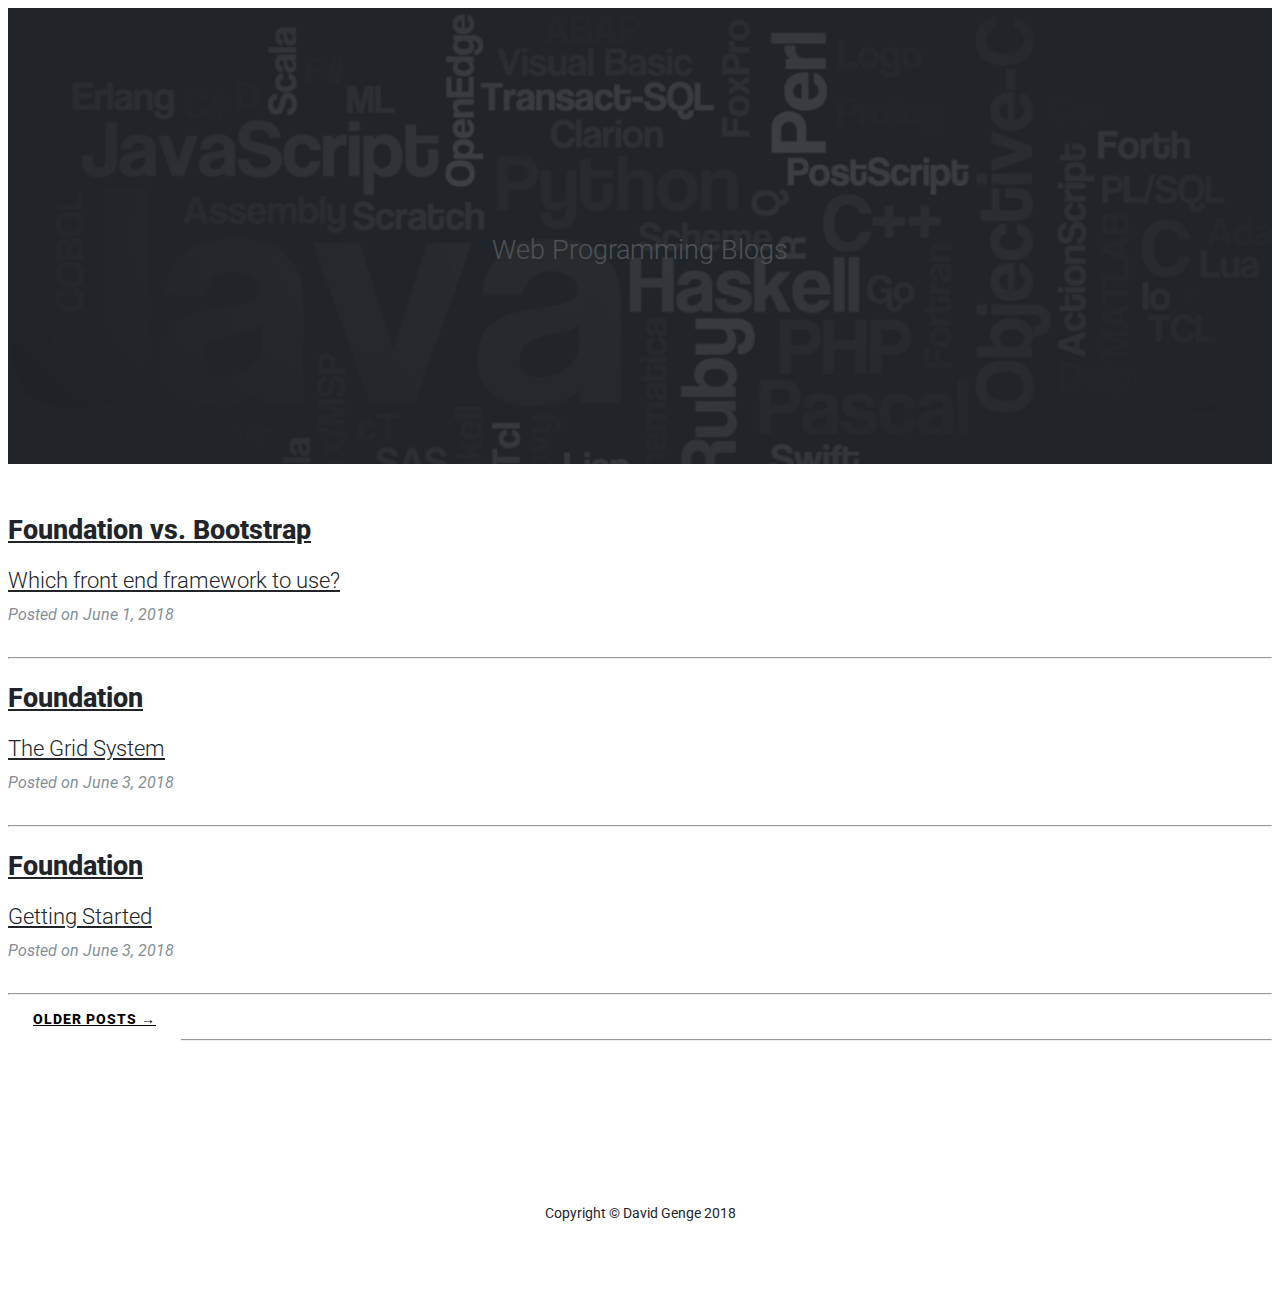
==== index.html @ e9faab11 "Fixed hyperlinks" ====
﻿<!DOCTYPE html>
<html lang="en">

<head>
    <meta charset="utf-8">
    <meta name="viewport" content="width=device-width, initial-scale=1, shrink-to-fit=no">
    <meta name="description" content="Blog Website">
    <meta name="author" content="David Genge">
    <!-- Page title -->
    <title>Web Programming Blogs</title>
    <!-- Bootstrap core CSS -->
    <link href="vendor/bootstrap/css/bootstrap.min.css" rel="stylesheet">
    <!-- Custom fonts for this template -->
    <link href="https://fonts.googleapis.com/css?family=Roboto" rel="stylesheet">
    <link href="vendor/font-awesome/css/font-awesome.min.css" rel="stylesheet" type="text/css">
    <!-- Custom styles for this template -->
    <link href="css/davidcss.css" rel="stylesheet">
</head>

<body>
    <!-- Navigation -->
    <nav class="navbar navbar-expand-lg navbar-light fixed-top" id="mainNav">
        <div class="container">
            <button class="navbar-toggler navbar-toggler-right" type="button" data-toggle="collapse" data-target="#navbarResponsive" aria-controls="navbarResponsive" aria-expanded="false" aria-label="Toggle navigation">
                Menu
                <i class="fa fa-bars"></i>
            </button>
            <div class="collapse navbar-collapse" id="navbarResponsive">
                <ul class="navbar-nav ml-auto">
                    <li class="nav-item">
                        <a class="nav-link" href="index.html">Home</a>
                    </li>
                    <li class="nav-item">
                        <a class="nav-link" href="about.html">About</a>
                    </li>
                    <li class="nav-item">
                        <a class="nav-link" href="post.html">Posts</a>
                    </li>
                    <li class="nav-item">
                        <a class="nav-link" href="contact.html">Contact</a>
                    </li>
                </ul>
            </div>
        </div>
    </nav>
    <!-- Page Header -->
    <header class="masthead" style="background-image: url('img/index-bg.png')">
        >
        <div class="overlay"></div>
        <div class="container">
            <div class="row">
                <div class="col-lg-8 col-md-10 mx-auto">
                    <div class="site-heading">

                        <span class="subheading">Web Programming Blogs</span>
                    </div>
                </div>
            </div>
        </div>
    </header>
    <!-- Main Content -->
    <div class="container">
        <div class="row">
            <div class="col-lg-8 col-md-10 mx-auto">
                <div class="post-preview">
                    <a href="post.html">
                        <h2 class="post-title">
                            Foundation vs. Bootstrap
                        </h2>
                        <h3 class="post-subtitle">
                            Which front end framework to use?
                        </h3>
                    </a>
                    <p class="post-meta">Posted on June 1, 2018</p>
                </div>
                <hr>
                <div class="post-preview">
                    <a href="post.html">
                        <h2 class="post-title">
                            Foundation
                        </h2>
                        <h3 class="post-subtitle">
                            The Grid System
                        </h3>
                    </a>
                    <p class="post-meta">Posted on June 3, 2018</p>
                </div>
                <hr>
                <div class="post-preview">
                    <a href="post.html">
                        <h2 class="post-title">
                            Foundation
                        </h2>
                        <h3 class="post-subtitle">
                            Getting Started
                        </h3>
                    </a>
                    <p class="post-meta">Posted on June 3, 2018</p>
                </div>
                <hr>
                <!-- Pager -->
                <div class="clearfix">
                    <a class="btn btn-primary float-right" href="#">Older Posts &rarr;</a>
                </div>
            </div>
        </div>
    </div>
    <hr>
    <!-- Footer -->
    <footer>
        <div class="container">
            <div class="row">
                <div class="col-lg-8 col-md-10 mx-auto">
                    <ul class="list-inline text-center">
                        <li class="list-inline-item">
                            <a href="https://www.linkedin.com/in/davidgenge">
                                <span class="fa-stack fa-lg">
                                    <i class="fa fa-circle fa-stack-2x"></i>
                                    <i class="fa fa-linkedin fa-stack-1x fa-inverse"></i>
                                </span>
                            </a>
                        </li>
                        <li class="list-inline-item">
                            <a href="https://www.instagram.com/davidgenge/">
                                <span class="fa-stack fa-lg">
                                    <i class="fa fa-circle fa-stack-2x"></i>
                                    <i class="fa fa-instagram fa-stack-1x fa-inverse"></i>
                                </span>
                            </a>
                        </li>
                        <li class="list-inline-item">
                            <a href="https://github.com/DNkG">
                                <span class="fa-stack fa-lg">
                                    <i class="fa fa-circle fa-stack-2x"></i>
                                    <i class="fa fa-github fa-stack-1x fa-inverse"></i>
                                </span>
                            </a>
                        </li>
                    </ul>
                    <p class="copyright text-muted">Copyright &copy; David Genge 2018</p>
                </div>
            </div>
        </div>
    </footer>
    <!-- Bootstrap core JavaScript -->
    <script src="vendor/jquery/jquery.min.js"></script>
    <script src="vendor/bootstrap/js/bootstrap.bundle.min.js"></script>
    <!-- Custom scripts for this template -->
    <script src="js/clean-blog.min.js"></script>
</body>
</html>
---- css/davidcss.css ----
body {
    font-size: 20px;
    color: #212529;
    font-family: 'Artifika', serif;
    font-family: 'Roboto', sans-serif;
}

p {
  line-height: 1.5;
  margin: 30px 0;
}

p a {
  text-decoration: underline;
}

h1, h2, h3, h4, h5, h6 {
    font-weight: 800;
    font-family: 'Artifika', serif;
    font-family: 'Roboto', sans-serif;
}

a {
  color: #212529;
  -webkit-transition: all 0.2s;
  -moz-transition: all 0.2s;
  transition: all 0.2s;
}

a:focus, a:hover {
  color: #0085A1;
}

blockquote {
  font-style: italic;
  color: #868e96;
}

.section-heading {
  font-size: 36px;
  font-weight: 700;
  margin-top: 40px;
}

.caption {
  font-size: 14px;
  font-style: italic;
  display: block;
  margin: 0;
  padding: 1px;
  text-align: center;
  border-bottom-right-radius: 5px;
  border-bottom-left-radius: 5px;
}

::-moz-selection {
  color: #fff;
  background: #0085A1;
  text-shadow: none;
}

::selection {
  color: #fff;
  background: #0085A1;
  text-shadow: none;
}

img::selection {
  color: #fff;
  background: transparent;
}

img::-moz-selection {
  color: #fff;
  background: transparent;
}

#mainNav {
    position: absolute;
    border-bottom: 1px solid #e9ecef;
    background-color: white;
    font-family: 'Artifika', serif;
    font-family: 'Roboto', sans-serif;
}

#mainNav .navbar-brand {
  font-weight: 800;
  color: #343a40;
}

#mainNav .navbar-toggler {
  font-size: 13px;
  font-weight: 800;
  padding: 13px;
  text-transform: uppercase;
  color: #343a40;
}

#mainNav .navbar-nav > li.nav-item > a {
  font-size: 13px;
  font-weight: 800;
  letter-spacing: 1px;
  text-transform: uppercase;
}

@media only screen and (min-width: 992px) {
  #mainNav {
    border-bottom: 1px solid transparent;
    background: transparent;
  }
  #mainNav .navbar-brand {
    padding: 10px 20px;
    color: #fff;
  }
  #mainNav .navbar-brand:focus, #mainNav .navbar-brand:hover {
    color: rgba(255, 255, 255, 0.8);
  }
  #mainNav .navbar-nav > li.nav-item > a {
    padding: 10px 20px;
    color: #fff;
  }
  #mainNav .navbar-nav > li.nav-item > a:focus, #mainNav .navbar-nav > li.nav-item > a:hover {
    color: rgba(255, 255, 255, 0.8);
  }
}

@media only screen and (min-width: 992px) {
  #mainNav {
    -webkit-transition: background-color 0.2s;
    -moz-transition: background-color 0.2s;
    transition: background-color 0.2s;
    /* Force Hardware Acceleration in WebKit */
    -webkit-transform: translate3d(0, 0, 0);
    -moz-transform: translate3d(0, 0, 0);
    -ms-transform: translate3d(0, 0, 0);
    -o-transform: translate3d(0, 0, 0);
    transform: translate3d(0, 0, 0);
    -webkit-backface-visibility: hidden;
  }
  #mainNav.is-fixed {
    /* when the user scrolls down, we hide the header right above the viewport */
    position: fixed;
    top: -67px;
    -webkit-transition: -webkit-transform 0.2s;
    -moz-transition: -moz-transform 0.2s;
    transition: transform 0.2s;
    border-bottom: 1px solid white;
    background-color: rgba(255, 255, 255, 0.9);
  }
  #mainNav.is-fixed .navbar-brand {
    color: #212529;
  }
  #mainNav.is-fixed .navbar-brand:focus, #mainNav.is-fixed .navbar-brand:hover {
    color: #0085A1;
  }
  #mainNav.is-fixed .navbar-nav > li.nav-item > a {
    color: #212529;
  }
  #mainNav.is-fixed .navbar-nav > li.nav-item > a:focus, #mainNav.is-fixed .navbar-nav > li.nav-item > a:hover {
    color: #0085A1;
  }
  #mainNav.is-visible {
    /* if the user changes the scrolling direction, we show the header */
    -webkit-transform: translate3d(0, 100%, 0);
    -moz-transform: translate3d(0, 100%, 0);
    -ms-transform: translate3d(0, 100%, 0);
    -o-transform: translate3d(0, 100%, 0);
    transform: translate3d(0, 100%, 0);
  }
}

header.masthead {
    margin-bottom: 50px; /* Margin space between slate grey container and first post */
    background: no-repeat center center;
    background-color: #212529;
    background-attachment: scroll;
    position: relative;
    -webkit-background-size: cover;
    -moz-background-size: cover;
    -o-background-size: cover;
    background-size: cover;
}

    header.masthead .overlay {
        position: absolute; 
        top: 0;
        left: 0;
        height: 100%;
        width: 100%;
        background-color: #212529;
        opacity: .8;
        background-image: url("../../media/examples/lizard.png");
    }

header.masthead .page-heading,
header.masthead .post-heading,
header.masthead .site-heading {
  padding: 180px 0 150px;
  color: white;
}

@media only screen and (min-width: 768px) {
  header.masthead .page-heading,
  header.masthead .post-heading,
  header.masthead .site-heading {
    padding: 200px 0;
  }
}

header.masthead .page-heading,
header.masthead .site-heading {
  text-align: center;
}

header.masthead .page-heading h1,
header.masthead .site-heading h1 {
  font-size: 50px;
  margin-top: 0;
}

    header.masthead .page-heading .subheading,
    header.masthead .site-heading .subheading {
        font-size: 27px;
        font-weight: 300;
        line-height: 1;
        display: block;
        margin: 5px 0 0;
        font-family: 'Artifika', serif;
        font-family: 'Roboto', sans-serif;
    }

@media only screen and (min-width: 768px) {
  header.masthead .page-heading h1,
  header.masthead .site-heading h1 {
    font-size: 80px;
  }
}

header.masthead .post-heading h1 {
    font-size: 2px;
}

header.masthead .post-heading .meta,
header.masthead .post-heading .subheading {
  line-height: 1.1;
  display: block;
}

header.masthead .post-heading .subheading {
    font-size: 24px;
    font-weight: 600;
    margin: 10px 0 30px;
    font-family: 'Artifika', serif;
    font-family: 'Roboto', sans-serif;
}

header.masthead .post-heading .meta {
    font-size: 20px;
    font-weight: 300;
    font-style: italic;
    font-family: 'Artifika', serif;
    font-family: 'Roboto', sans-serif;
}

header.masthead .post-heading .meta a {
  color: #fff;
}

@media only screen and (min-width: 768px) {
    header.masthead .post-heading h1 {
        font-size: 55px;
        font-family: 'Artifika', serif;
        font-family: 'Roboto', sans-serif;
    }
  header.masthead .post-heading .subheading {
    font-size: 20px;
  }
}

.post-preview > a {
  color: #212529;
}

.post-preview > a:focus, .post-preview > a:hover {
  text-decoration: none;
  color: #0085A1;
}

post-preview > a > .post-title {
    font-size: 22px;
    margin-top: 20px;
    margin-bottom: 10px;
}

.post-preview > a > .post-subtitle {
        font-size: 22px;
        font-weight: 300;
        margin: 0 0 10px;
    }

.post-preview > .post-meta {
    font-size: 16px;
    font-style: italic;
    margin-top: 0;
    color: #868e96;
}

.post-preview > .post-meta > a {
  text-decoration: none;
  color: #212529;
}

.post-preview > .post-meta > a:focus, .post-preview > .post-meta > a:hover {
  text-decoration: underline;
  color: #0085A1;
}

@media only screen and (min-width: 768px) {
    .post-preview > a > .post-title {
        font-size: 27px;
        font-family: 'Artifika', serif;
        font-family: 'Roboto', sans-serif;
    }
}

.floating-label-form-group {
  font-size: 14px;
  position: relative;
  margin-bottom: 0;
  padding-bottom: 0.5em;
  border-bottom: 1px solid #dee2e6;
}

    .floating-label-form-group input,
    .floating-label-form-group textarea {
        font-size: 1.5em;
        position: relative;
        z-index: 1;
        padding: 0;
        resize: none;
        border: none;
        border-radius: 0;
        background: none;
        box-shadow: none !important;
        font-family: 'Artifika', serif;
        font-family: 'Roboto', sans-serif;
    }

        .floating-label-form-group input::-webkit-input-placeholder,
        .floating-label-form-group textarea::-webkit-input-placeholder {
            color: #868e96;
            font-family: 'Artifika', serif;
            font-family: 'Roboto', sans-serif;
        }

.floating-label-form-group label {
  font-size: 0.85em;
  line-height: 1.764705882em;
  position: relative;
  z-index: 0;
  top: 2em;
  display: block;
  margin: 0;
  -webkit-transition: top 0.3s ease, opacity 0.3s ease;
  -moz-transition: top 0.3s ease, opacity 0.3s ease;
  -ms-transition: top 0.3s ease, opacity 0.3s ease;
  transition: top 0.3s ease, opacity 0.3s ease;
  vertical-align: middle;
  vertical-align: baseline;
  opacity: 0;
}

.floating-label-form-group .help-block {
  margin: 15px 0;
}

.floating-label-form-group-with-value label {
  top: 0;
  opacity: 1;
}

.floating-label-form-group-with-focus label {
  color: #0085A1;
}

form .form-group:first-child .floating-label-form-group {
  border-top: 1px solid #dee2e6;
}

footer {
  padding: 50px 0 65px;
}

footer .list-inline {
  margin: 0;
  padding: 0;
}

footer .copyright {
  font-size: 14px;
  margin-bottom: 0;
  text-align: center;
}

.btn {
    font-size: 14px;
    font-weight: 800;
    padding: 15px 25px;
    letter-spacing: 1px;
    text-transform: uppercase;
    border-radius: 0;
    font-family: 'Artifika', serif;
    font-family: 'Roboto', sans-serif;
}

.btn-primary {
  color: black;
  background-color: white;
  border-color: white;
}

    .btn-primary:hover, .btn-primary:focus, .btn-primary:active {
        color: white;
        background-color: black !important;
        border-color: white !important;

    }

.btn-lg {
  font-size: 1px;
  padding: 25px 35px;
}
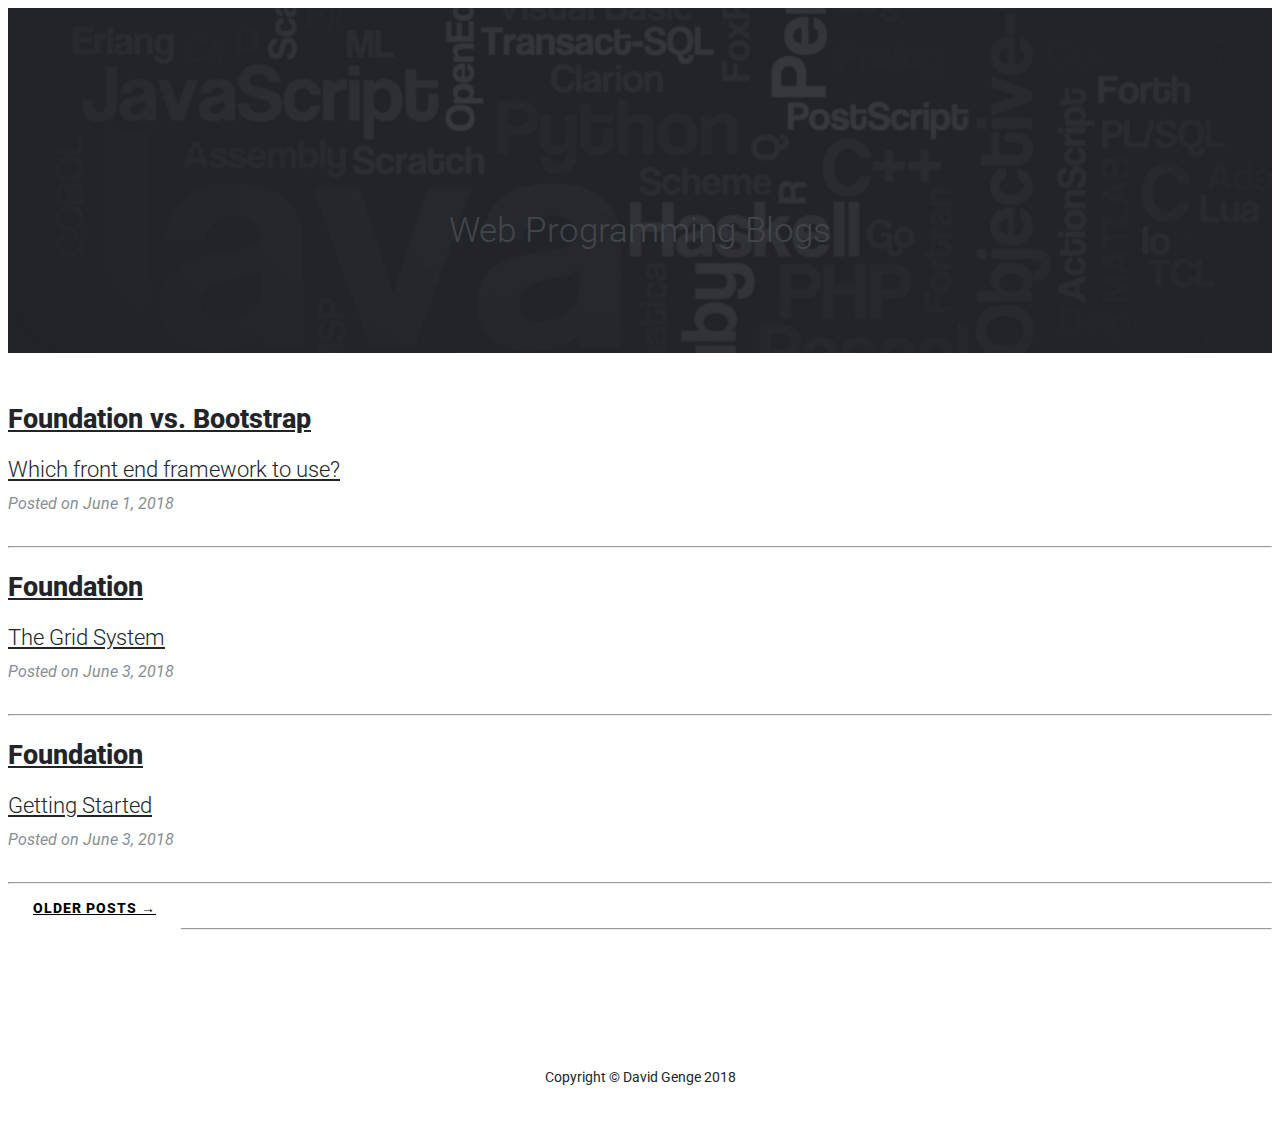
==== commit 1d8bbf44: "Updates" ====
--- a/index.html
+++ b/index.html
@@ -2,23 +2,31 @@
 <html lang="en">
 
 <head>
+
     <meta charset="utf-8">
     <meta name="viewport" content="width=device-width, initial-scale=1, shrink-to-fit=no">
-    <meta name="description" content="Blog Website">
+    <meta name="description" content="index.html">
     <meta name="author" content="David Genge">
+
     <!-- Page title -->
     <title>Web Programming Blogs</title>
+
     <!-- Bootstrap core CSS -->
     <link href="vendor/bootstrap/css/bootstrap.min.css" rel="stylesheet">
+    
     <!-- Custom fonts for this template -->
     <link href="https://fonts.googleapis.com/css?family=Roboto" rel="stylesheet">
     <link href="vendor/font-awesome/css/font-awesome.min.css" rel="stylesheet" type="text/css">
+    
     <!-- Custom styles for this template -->
     <link href="css/davidcss.css" rel="stylesheet">
+
 </head>
 
 <body>
+
     <!-- Navigation -->
+
     <nav class="navbar navbar-expand-lg navbar-light fixed-top" id="mainNav">
         <div class="container">
             <button class="navbar-toggler navbar-toggler-right" type="button" data-toggle="collapse" data-target="#navbarResponsive" aria-controls="navbarResponsive" aria-expanded="false" aria-label="Toggle navigation">
@@ -34,7 +42,7 @@
                         <a class="nav-link" href="about.html">About</a>
                     </li>
                     <li class="nav-item">
-                        <a class="nav-link" href="post.html">Posts</a>
+                        <a class="nav-link" href="posts.html">Posts</a>
                     </li>
                     <li class="nav-item">
                         <a class="nav-link" href="contact.html">Contact</a>
@@ -43,9 +51,11 @@
             </div>
         </div>
     </nav>
+
     <!-- Page Header -->
-    <header class="masthead" style="background-image: url('img/index-bg.png')">
-        >
+
+    <header class="masthead" style="background-image: url('img/index-bg.png'); height: 345px;">
+
         <div class="overlay"></div>
         <div class="container">
             <div class="row">
@@ -58,55 +68,62 @@
             </div>
         </div>
     </header>
+
     <!-- Main Content -->
-    <div class="container">
-        <div class="row">
-            <div class="col-lg-8 col-md-10 mx-auto">
-                <div class="post-preview">
-                    <a href="post.html">
-                        <h2 class="post-title">
-                            Foundation vs. Bootstrap
-                        </h2>
-                        <h3 class="post-subtitle">
-                            Which front end framework to use?
-                        </h3>
-                    </a>
-                    <p class="post-meta">Posted on June 1, 2018</p>
-                </div>
-                <hr>
-                <div class="post-preview">
-                    <a href="post.html">
-                        <h2 class="post-title">
-                            Foundation
-                        </h2>
-                        <h3 class="post-subtitle">
-                            The Grid System
-                        </h3>
-                    </a>
-                    <p class="post-meta">Posted on June 3, 2018</p>
-                </div>
-                <hr>
-                <div class="post-preview">
-                    <a href="post.html">
-                        <h2 class="post-title">
-                            Foundation
-                        </h2>
-                        <h3 class="post-subtitle">
-                            Getting Started
-                        </h3>
-                    </a>
-                    <p class="post-meta">Posted on June 3, 2018</p>
-                </div>
-                <hr>
-                <!-- Pager -->
-                <div class="clearfix">
-                    <a class="btn btn-primary float-right" href="#">Older Posts &rarr;</a>
+    <article>
+        <div class="container">
+            <div class="row">
+                <div class="col-lg-8 col-md-10 mx-auto">
+                    <div class="post-preview">
+                        <a href="posts.html">
+                            <h2 class="post-title">
+                                Foundation vs. Bootstrap
+                            </h2>
+                            <h3 class="post-subtitle">
+                                Which front end framework to use?
+                            </h3>
+                        </a>
+                        <p class="post-meta">Posted on June 1, 2018</p>
+                    </div>
+                    <hr>
+                    <div class="post-preview">
+                        <a href="posts.html">
+                            <h2 class="post-title">
+                                Foundation
+                            </h2>
+                            <h3 class="post-subtitle">
+                                The Grid System
+                            </h3>
+                        </a>
+                        <p class="post-meta">Posted on June 3, 2018</p>
+                    </div>
+                    <hr>
+                    <div class="post-preview">
+                        <a href="posts.html">
+                            <h2 class="post-title">
+                                Foundation
+                            </h2>
+                            <h3 class="post-subtitle">
+                                Getting Started
+                            </h3>
+                        </a>
+                        <p class="post-meta">Posted on June 3, 2018</p>
+                    </div>
+                    <hr>
+
+                    <!-- Pager -->
+
+                    <div class="clearfix">
+                        <a class="btn btn-primary float-right" href="posts.html">Older Posts &rarr;</a>
+                    </div>
                 </div>
             </div>
         </div>
-    </div>
+    </article>
     <hr>
+
     <!-- Footer -->
+
     <footer>
         <div class="container">
             <div class="row">
@@ -142,10 +159,15 @@
             </div>
         </div>
     </footer>
+
     <!-- Bootstrap core JavaScript -->
+
     <script src="vendor/jquery/jquery.min.js"></script>
     <script src="vendor/bootstrap/js/bootstrap.bundle.min.js"></script>
+
     <!-- Custom scripts for this template -->
-    <script src="js/clean-blog.min.js"></script>
+
+    <script src="js/davidcss.min.js"></script>
+
 </body>
-</html>
+</html>--- a/css/davidcss.css
+++ b/css/davidcss.css
@@ -1,178 +1,217 @@
 
-body {
+body
+{
     font-size: 20px;
     color: #212529;
-    font-family: 'Artifika', serif;
     font-family: 'Roboto', sans-serif;
 }
 
-p {
-  line-height: 1.5;
-  margin: 30px 0;
-}
-
-p a {
-  text-decoration: underline;
-}
-
-h1, h2, h3, h4, h5, h6 {
+p
+{
+    line-height: 1.5;
+    margin: 30px 0;
+}
+
+p a
+{
+    text-decoration: underline;
+}
+
+h1, h2, h3, h4, h5, h6
+{
     font-weight: 800;
-    font-family: 'Artifika', serif;
     font-family: 'Roboto', sans-serif;
 }
 
-a {
-  color: #212529;
-  -webkit-transition: all 0.2s;
-  -moz-transition: all 0.2s;
-  transition: all 0.2s;
-}
-
-a:focus, a:hover {
-  color: #0085A1;
-}
-
-blockquote {
-  font-style: italic;
-  color: #868e96;
-}
-
-.section-heading {
-  font-size: 36px;
-  font-weight: 700;
-  margin-top: 40px;
-}
-
-.caption {
-  font-size: 14px;
-  font-style: italic;
-  display: block;
-  margin: 0;
-  padding: 1px;
-  text-align: center;
-  border-bottom-right-radius: 5px;
-  border-bottom-left-radius: 5px;
-}
-
-::-moz-selection {
-  color: #fff;
-  background: #0085A1;
-  text-shadow: none;
-}
-
-::selection {
-  color: #fff;
-  background: #0085A1;
-  text-shadow: none;
-}
-
-img::selection {
-  color: #fff;
-  background: transparent;
-}
-
-img::-moz-selection {
-  color: #fff;
-  background: transparent;
-}
-
-#mainNav {
+a
+{
+    color: #212529;
+    -webkit-transition: all 0.2s;
+    -moz-transition: all 0.2s;
+    transition: all 0.2s;
+}
+
+a:focus, a:hover
+{
+    color: #0085A1;
+}
+
+blockquote
+{
+    font-style: italic;
+    color: #868e96;
+}
+
+.section-heading
+{
+    font-size: 36px;
+    font-weight: 700;
+    margin-top: 40px;
+}
+
+.caption
+{
+    font-size: 14px;
+    font-style: italic;
+    display: block;
+    margin: 0;
+    padding: 1px;
+    text-align: center;
+    border-bottom-right-radius: 5px;
+    border-bottom-left-radius: 5px;
+}
+
+::-moz-selection
+{
+    color: #fff;
+    background: #0085A1;
+    text-shadow: none;
+}
+
+::selection
+{
+    color: #fff;
+    background: #0085A1;
+    text-shadow: none;
+}
+
+img::selection
+{
+    color: #fff;
+    background: transparent;
+}
+
+img::-moz-selection
+{
+    color: #fff;
+    background: transparent;
+}
+
+#mainNav
+{
     position: absolute;
     border-bottom: 1px solid #e9ecef;
     background-color: white;
-    font-family: 'Artifika', serif;
     font-family: 'Roboto', sans-serif;
 }
 
-#mainNav .navbar-brand {
-  font-weight: 800;
-  color: #343a40;
-}
-
-#mainNav .navbar-toggler {
-  font-size: 13px;
-  font-weight: 800;
-  padding: 13px;
-  text-transform: uppercase;
-  color: #343a40;
-}
-
-#mainNav .navbar-nav > li.nav-item > a {
-  font-size: 13px;
-  font-weight: 800;
-  letter-spacing: 1px;
-  text-transform: uppercase;
-}
-
-@media only screen and (min-width: 992px) {
-  #mainNav {
-    border-bottom: 1px solid transparent;
-    background: transparent;
-  }
-  #mainNav .navbar-brand {
-    padding: 10px 20px;
-    color: #fff;
-  }
-  #mainNav .navbar-brand:focus, #mainNav .navbar-brand:hover {
-    color: rgba(255, 255, 255, 0.8);
-  }
-  #mainNav .navbar-nav > li.nav-item > a {
-    padding: 10px 20px;
-    color: #fff;
-  }
-  #mainNav .navbar-nav > li.nav-item > a:focus, #mainNav .navbar-nav > li.nav-item > a:hover {
-    color: rgba(255, 255, 255, 0.8);
-  }
-}
-
-@media only screen and (min-width: 992px) {
-  #mainNav {
-    -webkit-transition: background-color 0.2s;
-    -moz-transition: background-color 0.2s;
-    transition: background-color 0.2s;
-    /* Force Hardware Acceleration in WebKit */
-    -webkit-transform: translate3d(0, 0, 0);
-    -moz-transform: translate3d(0, 0, 0);
-    -ms-transform: translate3d(0, 0, 0);
-    -o-transform: translate3d(0, 0, 0);
-    transform: translate3d(0, 0, 0);
-    -webkit-backface-visibility: hidden;
-  }
-  #mainNav.is-fixed {
-    /* when the user scrolls down, we hide the header right above the viewport */
-    position: fixed;
-    top: -67px;
-    -webkit-transition: -webkit-transform 0.2s;
-    -moz-transition: -moz-transform 0.2s;
-    transition: transform 0.2s;
-    border-bottom: 1px solid white;
-    background-color: rgba(255, 255, 255, 0.9);
-  }
-  #mainNav.is-fixed .navbar-brand {
-    color: #212529;
-  }
-  #mainNav.is-fixed .navbar-brand:focus, #mainNav.is-fixed .navbar-brand:hover {
-    color: #0085A1;
-  }
-  #mainNav.is-fixed .navbar-nav > li.nav-item > a {
-    color: #212529;
-  }
-  #mainNav.is-fixed .navbar-nav > li.nav-item > a:focus, #mainNav.is-fixed .navbar-nav > li.nav-item > a:hover {
-    color: #0085A1;
-  }
-  #mainNav.is-visible {
-    /* if the user changes the scrolling direction, we show the header */
-    -webkit-transform: translate3d(0, 100%, 0);
-    -moz-transform: translate3d(0, 100%, 0);
-    -ms-transform: translate3d(0, 100%, 0);
-    -o-transform: translate3d(0, 100%, 0);
-    transform: translate3d(0, 100%, 0);
-  }
-}
-
-header.masthead {
+    #mainNav .navbar-brand
+    {
+        font-weight: 800;
+        color: #343a40;
+    }
+
+    #mainNav .navbar-toggler
+    {
+        font-size: 14px;
+        font-weight: 800;
+        padding: 13px;
+        text-transform: uppercase;
+        color: #343a40;
+    }
+
+    #mainNav .navbar-nav > li.nav-item > a
+    {
+        font-size: 14px;
+        font-weight: 800;
+        letter-spacing: 1px;
+        text-transform: uppercase;
+    }
+
+@media only screen and (min-width: 992px)
+{
+    #mainNav
+    {
+        border-bottom: 1px solid transparent;
+        background: transparent;
+    }
+
+        #mainNav .navbar-brand
+        {
+            padding: 10px 20px;
+            color: #fff;
+        }
+
+            #mainNav .navbar-brand:focus, #mainNav .navbar-brand:hover
+            {
+                color: rgba(255, 255, 255, 0.8);
+            }
+
+        #mainNav .navbar-nav > li.nav-item > a
+        {
+            padding: 10px 20px;
+            color: #fff;
+        }
+
+            #mainNav .navbar-nav > li.nav-item > a:focus, #mainNav .navbar-nav > li.nav-item > a:hover
+            {
+                color: rgba(255, 255, 255, 0.8);
+            }
+}
+
+@media only screen and (min-width: 992px)
+{
+    #mainNav
+    {
+        -webkit-transition: background-color 0.2s;
+        -moz-transition: background-color 0.2s;
+        transition: background-color 0.2s;
+        /* Force Hardware Acceleration in WebKit */
+        -webkit-transform: translate3d(0, 0, 0);
+        -moz-transform: translate3d(0, 0, 0);
+        -ms-transform: translate3d(0, 0, 0);
+        -o-transform: translate3d(0, 0, 0);
+        transform: translate3d(0, 0, 0);
+        -webkit-backface-visibility: hidden;
+    }
+
+        #mainNav.is-fixed
+        {
+            /* when the user scrolls down, we hide the header right above the viewport */
+            position: fixed;
+            top: -67px;
+            -webkit-transition: -webkit-transform 1s;
+            -moz-transition: -moz-transform 1s;
+            transition: transform 1s;
+            border-bottom: 1px solid white;
+            background-color: rgba(255, 255, 255, 0.9);
+        }
+
+            #mainNav.is-fixed .navbar-brand
+            {
+                color: #212529;
+            }
+
+                #mainNav.is-fixed .navbar-brand:focus, #mainNav.is-fixed .navbar-brand:hover
+                {
+                    color: #0085A1;
+                }
+
+            #mainNav.is-fixed .navbar-nav > li.nav-item > a
+            {
+                color: #212529;
+            }
+
+                #mainNav.is-fixed .navbar-nav > li.nav-item > a:focus, #mainNav.is-fixed .navbar-nav > li.nav-item > a:hover
+                {
+                    color: #0085A1;
+                }
+
+        #mainNav.is-visible
+        {
+            /* if the user changes the scrolling direction, we show the header */
+            -webkit-transform: translate3d(0, 100%, 0);
+            -moz-transform: translate3d(0, 100%, 0);
+            -ms-transform: translate3d(0, 100%, 0);
+            -o-transform: translate3d(0, 100%, 0);
+            transform: translate3d(0, 100%, 0);
+        }
+}
+
+header.masthead
+{
     margin-bottom: 50px; /* Margin space between slate grey container and first post */
-    background: no-repeat center center;
+    background: repeat center center;
     background-color: #212529;
     background-attachment: scroll;
     position: relative;
@@ -182,158 +221,181 @@
     background-size: cover;
 }
 
-    header.masthead .overlay {
-        position: absolute; 
+    header.masthead .overlay
+    {
+        position: absolute;
         top: 0;
         left: 0;
         height: 100%;
         width: 100%;
         background-color: #212529;
-        opacity: .8;
-        background-image: url("../../media/examples/lizard.png");
-    }
+        opacity: .85;
+    }
+
+    header.masthead .page-heading,
+    header.masthead .post-heading,
+    header.masthead .site-heading
+    {
+        padding: 180px 0 150px;
+        color: white;
+    }
+
+@media only screen and (min-width: 768px)
+{
+    header.masthead .page-heading,
+    header.masthead .post-heading,
+    header.masthead .site-heading
+    {
+        padding: 200px 0;
+    }
+}
 
 header.masthead .page-heading,
-header.masthead .post-heading,
-header.masthead .site-heading {
-  padding: 180px 0 150px;
-  color: white;
-}
-
-@media only screen and (min-width: 768px) {
-  header.masthead .page-heading,
-  header.masthead .post-heading,
-  header.masthead .site-heading {
-    padding: 200px 0;
-  }
-}
-
-header.masthead .page-heading,
-header.masthead .site-heading {
-  text-align: center;
-}
-
-header.masthead .page-heading h1,
-header.masthead .site-heading h1 {
-  font-size: 50px;
-  margin-top: 0;
-}
+header.masthead .site-heading
+{
+    text-align: center;
+}
+
+    header.masthead .page-heading h1,
+    header.masthead .site-heading h1
+    {
+        font-size: 50px;
+        margin-top: 0;
+    }
 
     header.masthead .page-heading .subheading,
-    header.masthead .site-heading .subheading {
-        font-size: 27px;
+    header.masthead .site-heading .subheading
+    {
+        font-size: 35px;
         font-weight: 300;
         line-height: 1;
         display: block;
         margin: 5px 0 0;
-        font-family: 'Artifika', serif;
         font-family: 'Roboto', sans-serif;
     }
 
-@media only screen and (min-width: 768px) {
-  header.masthead .page-heading h1,
-  header.masthead .site-heading h1 {
-    font-size: 80px;
-  }
-}
-
-header.masthead .post-heading h1 {
+@media only screen and (min-width: 768px)
+{
+    header.masthead .page-heading h1,
+    header.masthead .site-heading h1
+    {
+        font-size: 80px;
+    }
+}
+
+header.masthead .post-heading h1
+{
     font-size: 2px;
 }
 
 header.masthead .post-heading .meta,
-header.masthead .post-heading .subheading {
-  line-height: 1.1;
-  display: block;
-}
-
-header.masthead .post-heading .subheading {
+header.masthead .post-heading .subheading
+{
+    line-height: 1.1;
+    display: block;
+}
+
+header.masthead .post-heading .subheading
+{
     font-size: 24px;
     font-weight: 600;
     margin: 10px 0 30px;
-    font-family: 'Artifika', serif;
     font-family: 'Roboto', sans-serif;
 }
 
-header.masthead .post-heading .meta {
+header.masthead .post-heading .meta
+{
     font-size: 20px;
     font-weight: 300;
     font-style: italic;
-    font-family: 'Artifika', serif;
     font-family: 'Roboto', sans-serif;
 }
 
-header.masthead .post-heading .meta a {
-  color: #fff;
-}
-
-@media only screen and (min-width: 768px) {
-    header.masthead .post-heading h1 {
+    header.masthead .post-heading .meta a
+    {
+        color: #fff;
+    }
+
+@media only screen and (min-width: 768px)
+{
+    header.masthead .post-heading h1
+    {
         font-size: 55px;
-        font-family: 'Artifika', serif;
         font-family: 'Roboto', sans-serif;
     }
-  header.masthead .post-heading .subheading {
-    font-size: 20px;
-  }
-}
-
-.post-preview > a {
-  color: #212529;
-}
-
-.post-preview > a:focus, .post-preview > a:hover {
-  text-decoration: none;
-  color: #0085A1;
-}
-
-post-preview > a > .post-title {
+
+    header.masthead .post-heading .subheading
+    {
+        font-size: 20px;
+    }
+}
+
+.post-preview > a
+{
+    color: #212529;
+}
+
+    .post-preview > a:focus, .post-preview > a:hover
+    {
+        text-decoration: none;
+        color: #0085A1;
+    }
+
+post-preview > a > .post-title
+{
     font-size: 22px;
     margin-top: 20px;
     margin-bottom: 10px;
 }
 
-.post-preview > a > .post-subtitle {
-        font-size: 22px;
-        font-weight: 300;
-        margin: 0 0 10px;
-    }
-
-.post-preview > .post-meta {
+.post-preview > a > .post-subtitle
+{
+    font-size: 22px;
+    font-weight: 300;
+    margin: 0 0 10px;
+}
+
+.post-preview > .post-meta
+{
     font-size: 16px;
     font-style: italic;
     margin-top: 0;
     color: #868e96;
 }
 
-.post-preview > .post-meta > a {
-  text-decoration: none;
-  color: #212529;
-}
-
-.post-preview > .post-meta > a:focus, .post-preview > .post-meta > a:hover {
-  text-decoration: underline;
-  color: #0085A1;
-}
-
-@media only screen and (min-width: 768px) {
-    .post-preview > a > .post-title {
+    .post-preview > .post-meta > a
+    {
+        text-decoration: none;
+        color: #212529;
+    }
+
+        .post-preview > .post-meta > a:focus, .post-preview > .post-meta > a:hover
+        {
+            text-decoration: underline;
+            color: #0085A1;
+        }
+
+@media only screen and (min-width: 768px)
+{
+    .post-preview > a > .post-title
+    {
         font-size: 27px;
-        font-family: 'Artifika', serif;
         font-family: 'Roboto', sans-serif;
     }
 }
 
-.floating-label-form-group {
-  font-size: 14px;
-  position: relative;
-  margin-bottom: 0;
-  padding-bottom: 0.5em;
-  border-bottom: 1px solid #dee2e6;
+.floating-label-form-group
+{
+    font-size: 14px;
+    position: relative;
+    margin-bottom: 0;
+    padding-bottom: 0.5em;
+    border-bottom: 1px solid #dee2e6;
 }
 
     .floating-label-form-group input,
-    .floating-label-form-group textarea {
+    .floating-label-form-group textarea
+    {
         font-size: 1.5em;
         position: relative;
         z-index: 1;
@@ -343,91 +405,100 @@
         border-radius: 0;
         background: none;
         box-shadow: none !important;
-        font-family: 'Artifika', serif;
         font-family: 'Roboto', sans-serif;
     }
 
         .floating-label-form-group input::-webkit-input-placeholder,
-        .floating-label-form-group textarea::-webkit-input-placeholder {
+        .floating-label-form-group textarea::-webkit-input-placeholder
+        {
             color: #868e96;
-            font-family: 'Artifika', serif;
             font-family: 'Roboto', sans-serif;
         }
 
-.floating-label-form-group label {
-  font-size: 0.85em;
-  line-height: 1.764705882em;
-  position: relative;
-  z-index: 0;
-  top: 2em;
-  display: block;
-  margin: 0;
-  -webkit-transition: top 0.3s ease, opacity 0.3s ease;
-  -moz-transition: top 0.3s ease, opacity 0.3s ease;
-  -ms-transition: top 0.3s ease, opacity 0.3s ease;
-  transition: top 0.3s ease, opacity 0.3s ease;
-  vertical-align: middle;
-  vertical-align: baseline;
-  opacity: 0;
-}
-
-.floating-label-form-group .help-block {
-  margin: 15px 0;
-}
-
-.floating-label-form-group-with-value label {
-  top: 0;
-  opacity: 1;
-}
-
-.floating-label-form-group-with-focus label {
-  color: #0085A1;
-}
-
-form .form-group:first-child .floating-label-form-group {
-  border-top: 1px solid #dee2e6;
-}
-
-footer {
-  padding: 50px 0 65px;
-}
-
-footer .list-inline {
-  margin: 0;
-  padding: 0;
-}
-
-footer .copyright {
-  font-size: 14px;
-  margin-bottom: 0;
-  text-align: center;
-}
-
-.btn {
+    .floating-label-form-group label
+    {
+        font-size: 0.85em;
+        line-height: 1.764705882em;
+        position: relative;
+        z-index: 0;
+        top: 2em;
+        display: block;
+        margin: 0;
+        -webkit-transition: top 0.3s ease, opacity 0.3s ease;
+        -moz-transition: top 0.3s ease, opacity 0.3s ease;
+        -ms-transition: top 0.3s ease, opacity 0.3s ease;
+        transition: top 0.3s ease, opacity 0.3s ease;
+        vertical-align: middle;
+        vertical-align: baseline;
+        opacity: 0;
+    }
+
+    .floating-label-form-group .help-block
+    {
+        margin: 15px 0;
+    }
+
+.floating-label-form-group-with-value label
+{
+    top: 0;
+    opacity: 1;
+}
+
+.floating-label-form-group-with-focus label
+{
+    color: #0085A1;
+}
+
+form .form-group:first-child .floating-label-form-group
+{
+    border-top: 1px solid #dee2e6;
+}
+
+footer
+{
+    padding: 25px 0 25px;
+}
+
+    footer .list-inline
+    {
+        margin: 0;
+        padding: 0;
+    }
+
+    footer .copyright
+    {
+        font-size: 14px;
+        margin-bottom: 0;
+        text-align: center;
+    }
+
+.btn
+{
     font-size: 14px;
     font-weight: 800;
     padding: 15px 25px;
     letter-spacing: 1px;
     text-transform: uppercase;
     border-radius: 0;
-    font-family: 'Artifika', serif;
     font-family: 'Roboto', sans-serif;
 }
 
-.btn-primary {
-  color: black;
-  background-color: white;
-  border-color: white;
-}
-
-    .btn-primary:hover, .btn-primary:focus, .btn-primary:active {
-        color: white;
-        background-color: black !important;
+.btn-primary
+{
+    color: black;
+    background-color: white;
+    border-color: white;
+}
+
+    .btn-primary:hover, .btn-primary:focus, .btn-primary:active
+    {
+        color: #0085A1;
+        background-color: white !important;
         border-color: white !important;
-
-    }
-
-.btn-lg {
-  font-size: 1px;
-  padding: 25px 35px;
-}
+    }
+
+.btn-lg
+{
+    font-size: 1px;
+    padding: 25px 35px;
+}
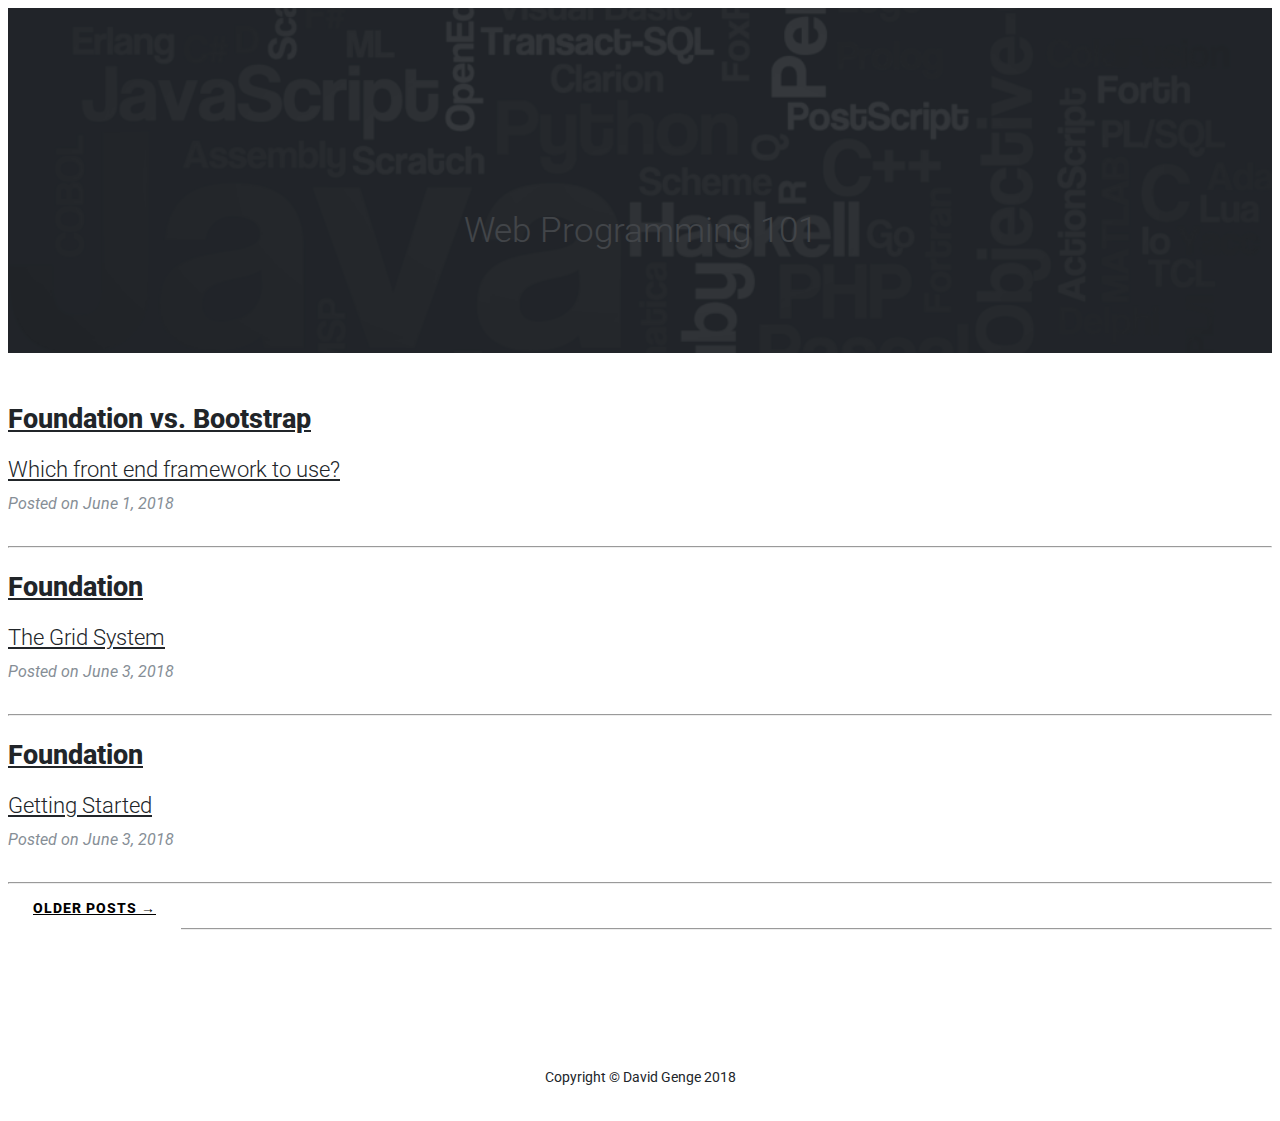
==== commit 8707272f: "Updates" ====
--- a/index.html
+++ b/index.html
@@ -62,7 +62,7 @@
                 <div class="col-lg-8 col-md-10 mx-auto">
                     <div class="site-heading">
 
-                        <span class="subheading">Web Programming Blogs</span>
+                        <span class="subheading">Web Programming 101</span>
                     </div>
                 </div>
             </div>
--- a/css/davidcss.css
+++ b/css/davidcss.css
@@ -396,7 +396,7 @@
     .floating-label-form-group input,
     .floating-label-form-group textarea
     {
-        font-size: 1.5em;
+        font-size: 1.3em;
         position: relative;
         z-index: 1;
         padding: 0;
@@ -424,10 +424,10 @@
         top: 2em;
         display: block;
         margin: 0;
-        -webkit-transition: top 0.3s ease, opacity 0.3s ease;
-        -moz-transition: top 0.3s ease, opacity 0.3s ease;
-        -ms-transition: top 0.3s ease, opacity 0.3s ease;
-        transition: top 0.3s ease, opacity 0.3s ease;
+        -webkit-transition: top 0.6s ease, opacity 0.5s ease;
+        -moz-transition: top 0.6s ease, opacity 0.5s ease;
+        -ms-transition: top 0.6s ease, opacity 0.5s ease;
+        transition: top 0.6s ease, opacity 0.5s ease;
         vertical-align: middle;
         vertical-align: baseline;
         opacity: 0;
@@ -502,3 +502,11 @@
     font-size: 1px;
     padding: 25px 35px;
 }
+
+.center
+{
+    display: block;
+    margin-left: auto;
+    margin-right: auto;
+    width: 50%;
+}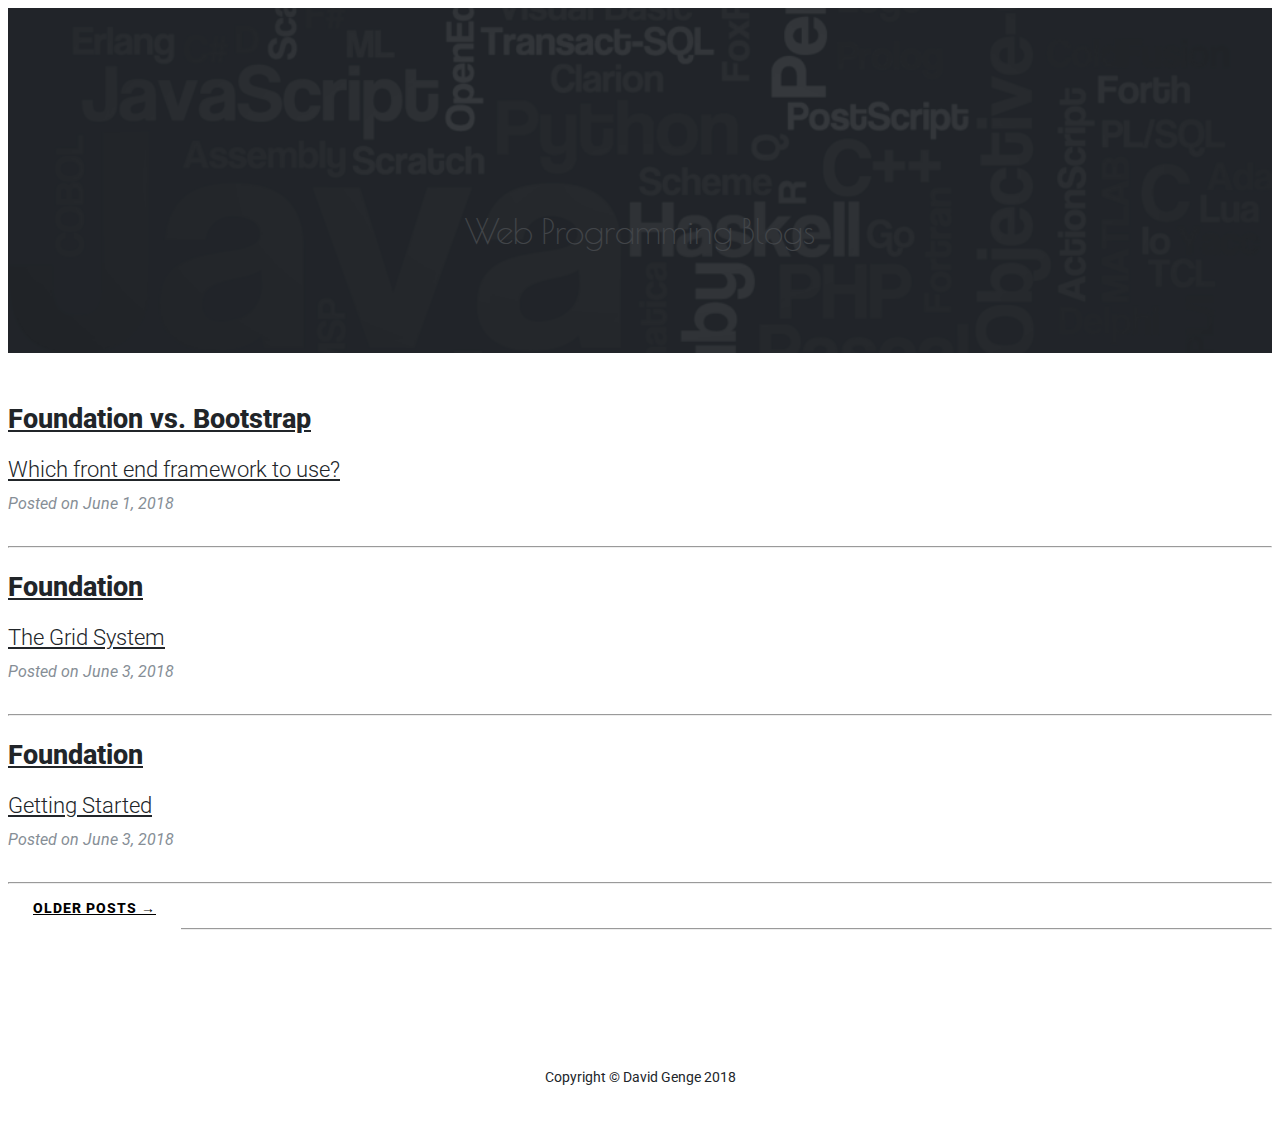
==== commit 2c728cb0: "css changes" ====
--- a/index.html
+++ b/index.html
@@ -13,11 +13,12 @@
 
     <!-- Bootstrap core CSS -->
     <link href="vendor/bootstrap/css/bootstrap.min.css" rel="stylesheet">
-    
+
     <!-- Custom fonts for this template -->
     <link href="https://fonts.googleapis.com/css?family=Roboto" rel="stylesheet">
     <link href="vendor/font-awesome/css/font-awesome.min.css" rel="stylesheet" type="text/css">
-    
+    <link href="https://fonts.googleapis.com/css?family=Poiret+One" rel="stylesheet">
+
     <!-- Custom styles for this template -->
     <link href="css/davidcss.css" rel="stylesheet">
 
@@ -62,7 +63,7 @@
                 <div class="col-lg-8 col-md-10 mx-auto">
                     <div class="site-heading">
 
-                        <span class="subheading">Web Programming 101</span>
+                        <span class="subheading">Web Programming Blogs</span>
                     </div>
                 </div>
             </div>
--- a/css/davidcss.css
+++ b/css/davidcss.css
@@ -264,14 +264,14 @@
     }
 
     header.masthead .page-heading .subheading,
-    header.masthead .site-heading .subheading
+    header.masthead .site-heading .subheading 
     {
         font-size: 35px;
         font-weight: 300;
         line-height: 1;
         display: block;
         margin: 5px 0 0;
-        font-family: 'Roboto', sans-serif;
+        font-family: 'Poiret One', cursive;
     }
 
 @media only screen and (min-width: 768px)
@@ -503,10 +503,9 @@
     padding: 25px 35px;
 }
 
-.center
+.center-block
 {
     display: block;
     margin-left: auto;
     margin-right: auto;
-    width: 50%;
 }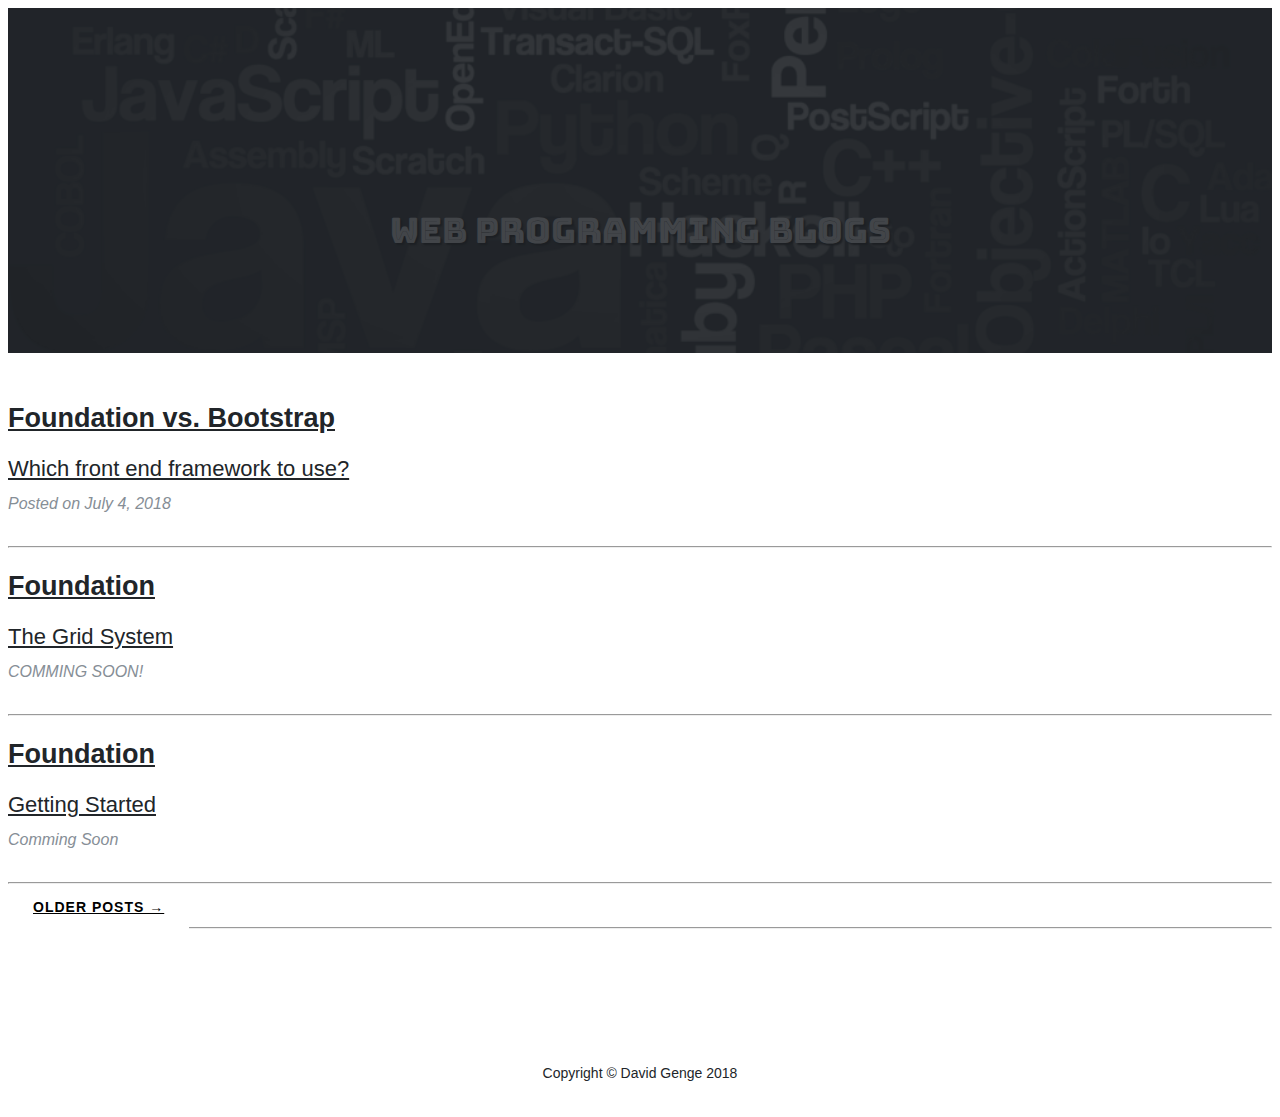
==== commit e4df386c: "dates" ====
--- a/index.html
+++ b/index.html
@@ -15,9 +15,8 @@
     <link href="vendor/bootstrap/css/bootstrap.min.css" rel="stylesheet">
 
     <!-- Custom fonts for this template -->
-    <link href="https://fonts.googleapis.com/css?family=Roboto" rel="stylesheet">
     <link href="vendor/font-awesome/css/font-awesome.min.css" rel="stylesheet" type="text/css">
-    <link href="https://fonts.googleapis.com/css?family=Poiret+One" rel="stylesheet">
+    <link href="https://fonts.googleapis.com/css?family=Bungee+Inline" rel="stylesheet">
 
     <!-- Custom styles for this template -->
     <link href="css/davidcss.css" rel="stylesheet">
@@ -76,7 +75,7 @@
             <div class="row">
                 <div class="col-lg-8 col-md-10 mx-auto">
                     <div class="post-preview">
-                        <a href="posts.html">
+                        <a href="blog1.html">
                             <h2 class="post-title">
                                 Foundation vs. Bootstrap
                             </h2>
@@ -84,7 +83,7 @@
                                 Which front end framework to use?
                             </h3>
                         </a>
-                        <p class="post-meta">Posted on June 1, 2018</p>
+                        <p class="post-meta">Posted on July 4, 2018</p>
                     </div>
                     <hr>
                     <div class="post-preview">
@@ -96,7 +95,7 @@
                                 The Grid System
                             </h3>
                         </a>
-                        <p class="post-meta">Posted on June 3, 2018</p>
+                        <p class="post-meta">COMMING SOON!</p>
                     </div>
                     <hr>
                     <div class="post-preview">
@@ -108,7 +107,7 @@
                                 Getting Started
                             </h3>
                         </a>
-                        <p class="post-meta">Posted on June 3, 2018</p>
+                        <p class="post-meta">Comming Soon</p>
                     </div>
                     <hr>
 
--- a/css/davidcss.css
+++ b/css/davidcss.css
@@ -39,6 +39,7 @@
 blockquote
 {
     font-style: italic;
+    font-size: 8px;
     color: #868e96;
 }
 
@@ -264,14 +265,14 @@
     }
 
     header.masthead .page-heading .subheading,
-    header.masthead .site-heading .subheading 
-    {
+    header.masthead .site-heading .subheading {
         font-size: 35px;
         font-weight: 300;
         line-height: 1;
         display: block;
         margin: 5px 0 0;
-        font-family: 'Poiret One', cursive;
+        font-family: 'Bungee Inline', cursive;
+        text-shadow: 2px 2px 2px #000;
     }
 
 @media only screen and (min-width: 768px)
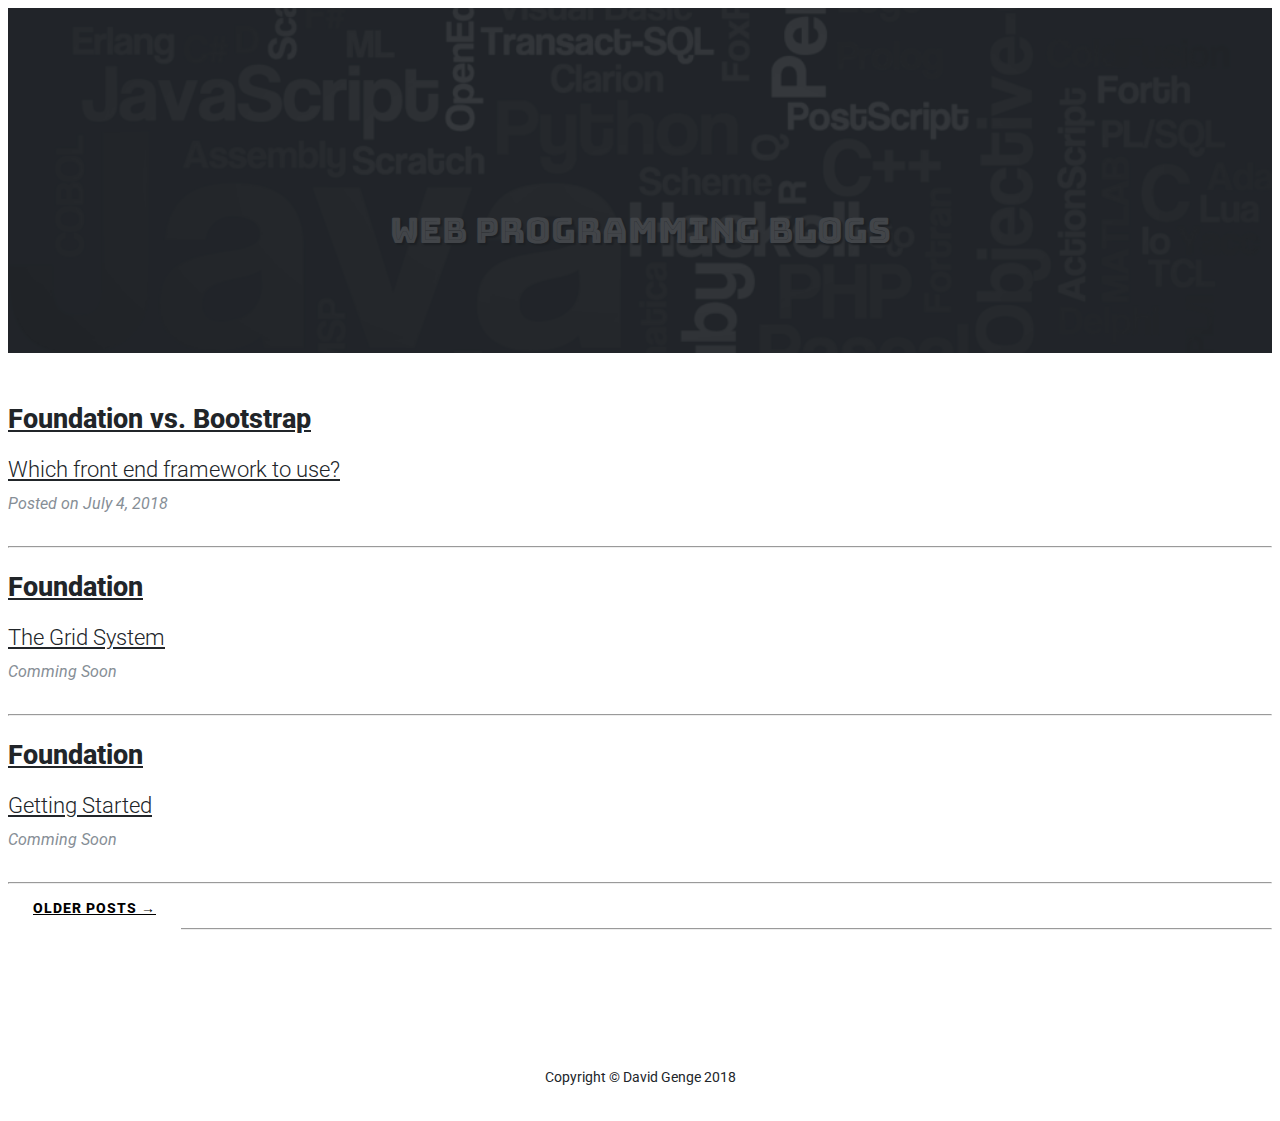
==== commit b7fe3f0d: "Update - about.html" ====
--- a/index.html
+++ b/index.html
@@ -17,6 +17,7 @@
     <!-- Custom fonts for this template -->
     <link href="vendor/font-awesome/css/font-awesome.min.css" rel="stylesheet" type="text/css">
     <link href="https://fonts.googleapis.com/css?family=Bungee+Inline" rel="stylesheet">
+    <link href="https://fonts.googleapis.com/css?family=Roboto" rel="stylesheet">
 
     <!-- Custom styles for this template -->
     <link href="css/davidcss.css" rel="stylesheet">
@@ -95,7 +96,7 @@
                                 The Grid System
                             </h3>
                         </a>
-                        <p class="post-meta">COMMING SOON!</p>
+                        <p class="post-meta">Comming Soon</p>
                     </div>
                     <hr>
                     <div class="post-preview">
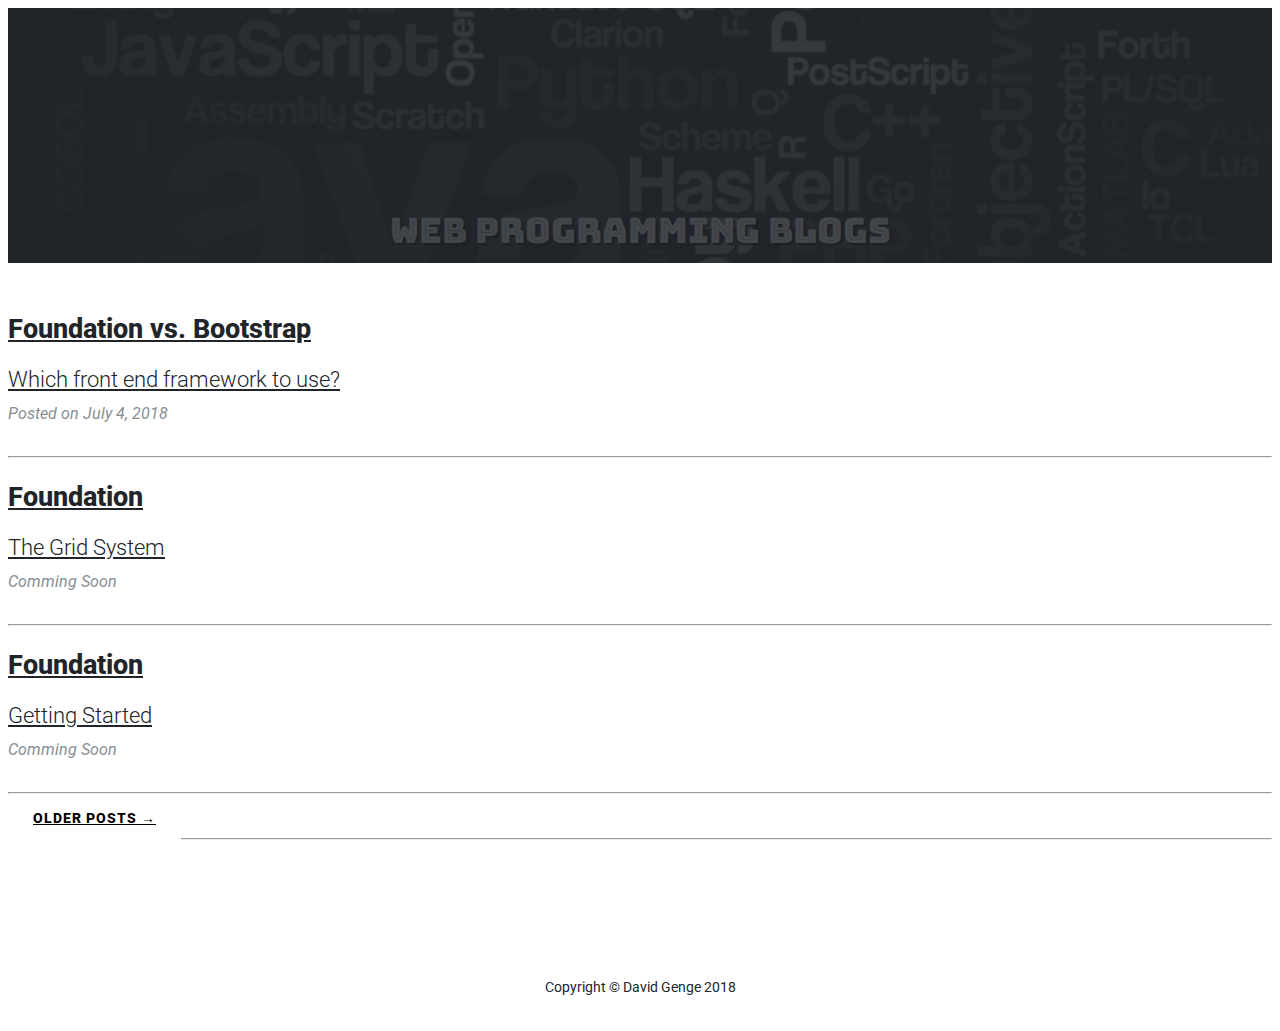
==== commit 708baf51: "New commits 2019" ====
--- a/index.html
+++ b/index.html
@@ -55,14 +55,12 @@
 
     <!-- Page Header -->
 
-    <header class="masthead" style="background-image: url('img/index-bg.png'); height: 345px;">
-
+    <header class="masthead" style="background-image: url('img/index-bg.png'); height: 255px;">
         <div class="overlay"></div>
         <div class="container">
             <div class="row">
                 <div class="col-lg-8 col-md-10 mx-auto">
                     <div class="site-heading">
-
                         <span class="subheading">Web Programming Blogs</span>
                     </div>
                 </div>
@@ -75,18 +73,17 @@
         <div class="container">
             <div class="row">
                 <div class="col-lg-8 col-md-10 mx-auto">
+
+                    <!-- Hyperlinks for most recent post -->
                     <div class="post-preview">
                         <a href="blog1.html">
-                            <h2 class="post-title">
-                                Foundation vs. Bootstrap
-                            </h2>
-                            <h3 class="post-subtitle">
-                                Which front end framework to use?
-                            </h3>
+                            <h2 class="post-title">Foundation vs. Bootstrap</h2>
+                            <h3 class="post-subtitle">Which front end framework to use?</h3>
                         </a>
                         <p class="post-meta">Posted on July 4, 2018</p>
                     </div>
                     <hr>
+
                     <div class="post-preview">
                         <a href="posts.html">
                             <h2 class="post-title">
